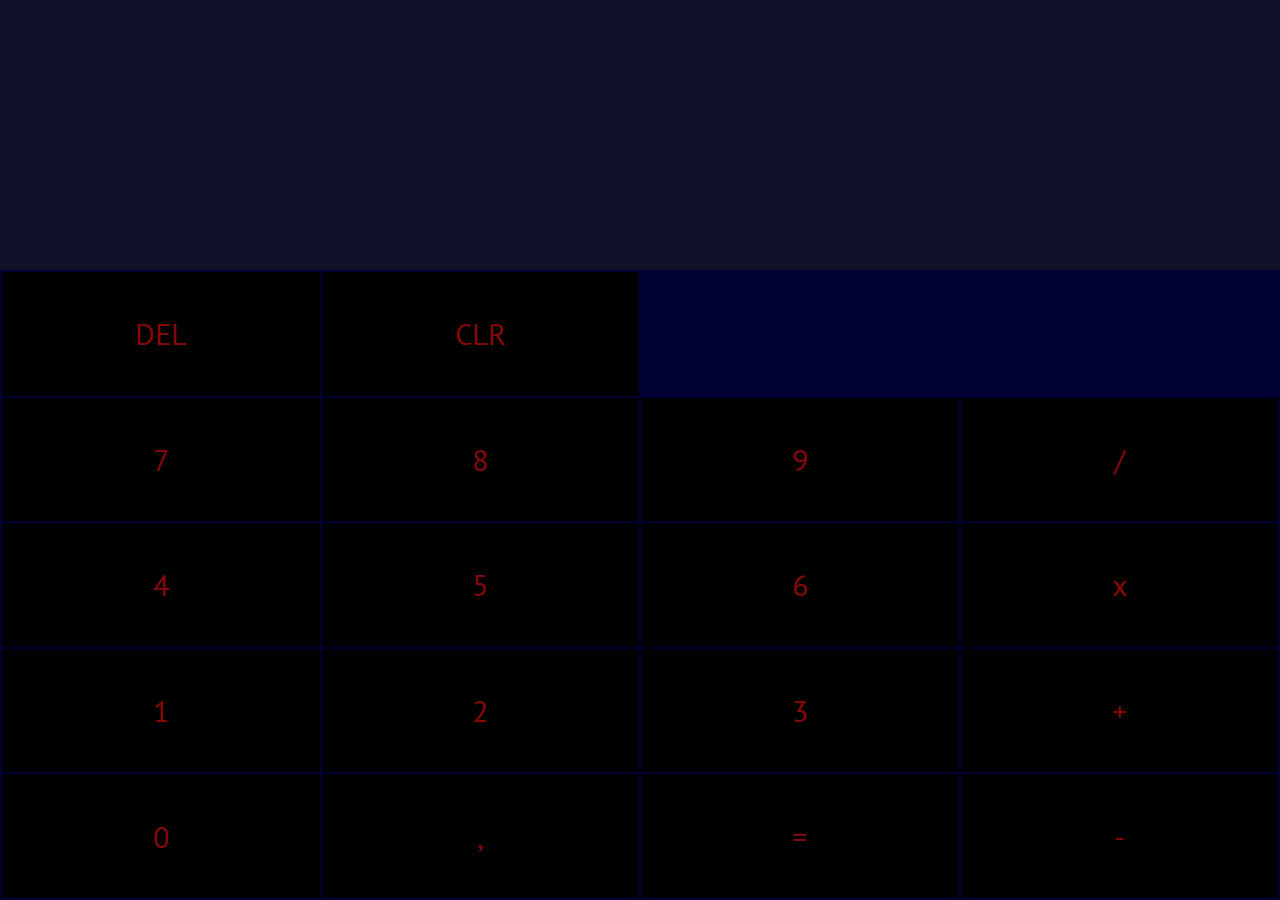
==== rechner/index.html @ b11b2d78 "erster commit" ====
<!DOCTYPE html>
<html lang="en">
<head>
    <meta charset="utf-8">
    <meta name="viewport" content="width=device-width, initial-scale=1, shrink-to-fit=no">
    <meta http-equiv="X-UA-Compatible" content="IE=edge,chrome=1" />
    <title>Rechner</title>
    <link rel="preconnect" href="https://fonts.googleapis.com">
    <link rel="preconnect" href="https://fonts.gstatic.com" crossorigin>
    <link href="https://fonts.googleapis.com/css2?family=PT+Sans:ital,wght@0,400;0,700;1,400;1,700&display=swap" rel="stylesheet">
    <link rel="stylesheet"href="style.css">
    <link rel="manifest"href="index.html">
    <style>

        body{
            margin: 0 ;
            font-family: "PT Sans", sans-serif;
        }
        table {
            width: 100% ;
            height: 70vh;
            background-color: #000034;
            color: #850909;
            font-family: 'PT Sans', sans-serif;
        }
        td {
            width: 25%;
            text-align: center;
            background-color: black;
            font-size:30px;
        }
td:hover{background-color: #034281;
    cursor:pointer;
}
#resultArea {
    height: 30vh;
    background-color: #11112c;
    color: #850909;
    font-size: 64px ;
    display: flex;
    justify-content:flex-end;
    align-items: flex-end;
    padding: 24px;
    box-sizing:border-box ;
}
#result {
    word-break: break-all;
    word-wrap: break-word;
}


    </style>

    <script>
        function isNotNumeric(value)
        {
            return isNaN(parseInt( value ));
        }



        function append0peration (operation)
        {
            let currentValue = document.getElementById('result').innerHTML;
            let lastCharacter = currentValue.substr(-1, 1);
            console.log('last charcter', lastCharacter);


            if (operation === '.') {
                if ( (lastCharacter === '.') ) {
                    // ungeültiger befehl wenn noch keine zahl feststeht.
                    alert("Geben Sie eine Nachkomma Stelle ein");
                    return;
                }
                if ( (lastCharacter === ' ')  ) {
                    // ungeültiger befehl wenn noch keine zahl feststeht.
                    alert("Bitte zuerst eine Zahl eingeben.");
                    return;
                }
            }

            if (isNotNumeric( operation )) {
                // ist ein befehl

                if (currentValue.length === 0) {
                    // ungeültiger befehl wenn noch keine zahl feststeht.
                    alert("Bitte zuerst eine Zahl eingeben.");
                    return;
                }


                if ( (lastCharacter === '.') ) {
                    // ungeültiger befehl wenn noch keine zahl feststeht.
                    alert("Geben Sie eine Nachkomma Stelle ein");
                    return;
                }


                // doppelte symbolfolgen verhindern, aber symbol änderung erlauben.
                if (isNotNumeric( lastCharacter ) && lastCharacter !== '.') {
                    let clickedSymbol = operation.substr(-2, 1);

                    if (clickedSymbol !== '.') {

                        let formelAnfang = currentValue.substr(0, currentValue.length - 2 );
                        let formelRest = currentValue.substr(-1);

                        document.getElementById('result').innerHTML = formelAnfang + clickedSymbol + formelRest;

                        return;
                    }
                }
            }

            document.getElementById('result').innerHTML += operation;
        }

        function calculateResult() {
            let container = document.getElementById('result')
            let currentValue = container.innerHTML;
            let lastCharacter = currentValue.substr(-1);

            if (isNotNumeric( lastCharacter )) {
                // der aktuell letzte Wert ist bereits auch ein Befehl
                alert('Die Formel ist fehlerhaft. Berechnung nicht möglich.')
                return;
            }

            container.innerHTML = eval(container.innerHTML);
        }

        function deleteLast() {
            let container = document.getElementById('result');
            if (container.innerHTML.endsWith(''))
                container.innerHTML = container.innerHTML.slice(0, -1);
        }

        function clearResult() {
            let container = document.getElementById('result');
            container.innerHTML = '';
        }
    </script>
</head>
<body>


<div id="resultArea">
    <div id="result"></div>
</div>


<table>
<tr>

    <td onclick="deleteLast()">DEL</td>
    <td onclick="clearResult()">CLR</td>
</tr>
<tr>
    <td onclick="append0peration(7)">7</td>
    <td onclick="append0peration(8)">8</td>
    <td onclick="append0peration(9)">9</td>
    <td onclick="append0peration(' / ')">/</td>
</tr>

<tr>

    <td onclick ="append0peration(4)">4</td>
    <td onclick ="append0peration(5)">5</td>
    <td onclick ="append0peration(6)">6</td>
    <td onclick ="append0peration(' * ')">x</td>
</tr>

<tr>
    <td onclick ="append0peration(1)">1</td>
    <td onclick ="append0peration(2)">2</td>
    <td onclick ="append0peration(3)">3</td>
    <td onclick ="append0peration(' + ')">+</td>
</tr>
<tr>
    <td onclick ="append0peration(0)">0</td>
    <td onclick ="append0peration('.')">,</td>
    <td onclick="calculateResult() " id="result">=</td>
    <td onclick ="append0peration(' - ')">-</td>
</tr>
</table>
</body>
</html>
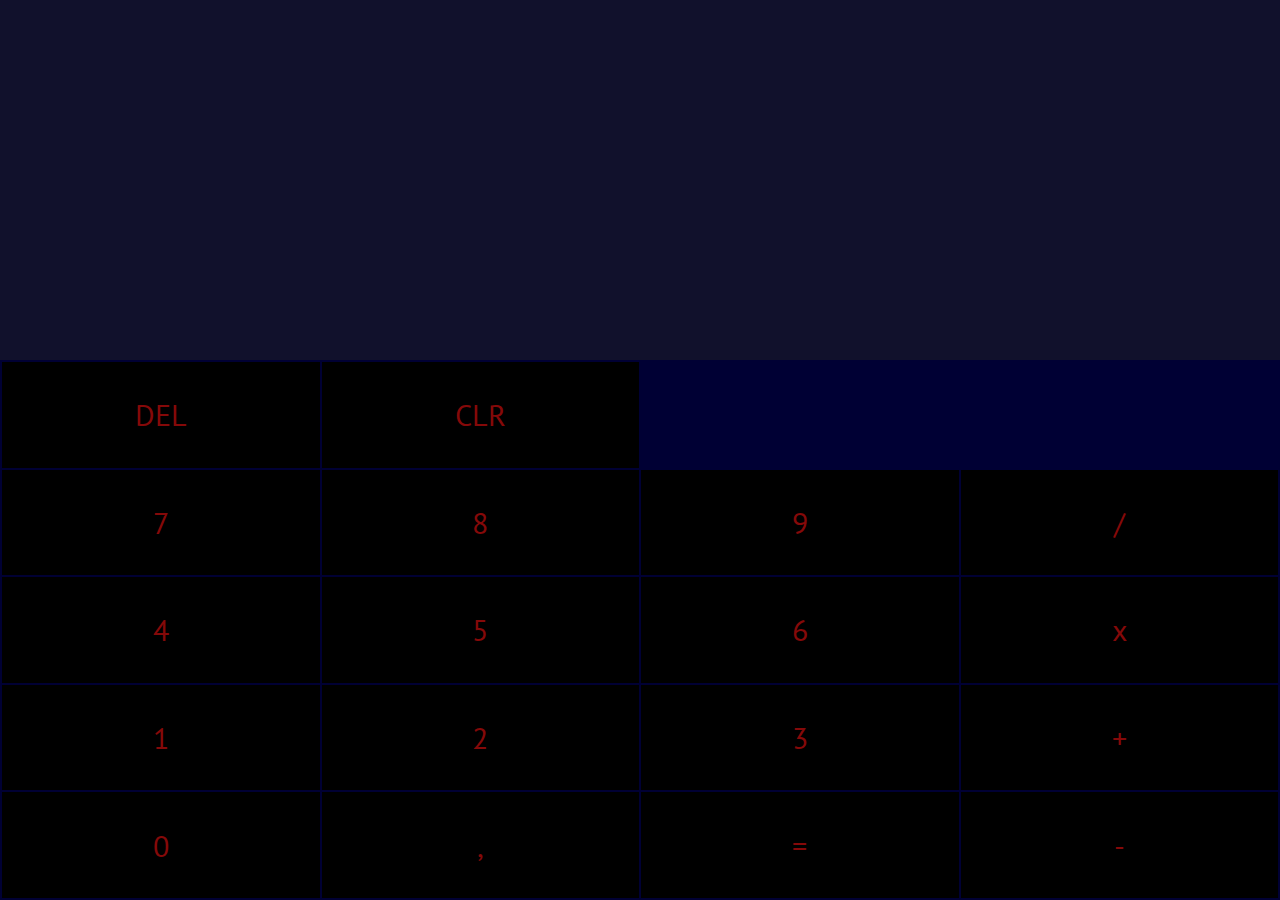
==== commit a3651c68: "vheight ?" ====
--- a/rechner/index.html
+++ b/rechner/index.html
@@ -15,10 +15,11 @@
         body{
             margin: 0 ;
             font-family: "PT Sans", sans-serif;
+
         }
         table {
             width: 100% ;
-            height: 70vh;
+            height: 60vh;
             background-color: #000034;
             color: #850909;
             font-family: 'PT Sans', sans-serif;
@@ -33,7 +34,7 @@
     cursor:pointer;
 }
 #resultArea {
-    height: 30vh;
+    height: 40vh;
     background-color: #11112c;
     color: #850909;
     font-size: 64px ;
@@ -47,7 +48,9 @@
     word-break: break-all;
     word-wrap: break-word;
 }
-
+#calc {
+    height: 100vh
+}
 
     </style>
 
@@ -143,45 +146,49 @@
 </head>
 <body>
 
+<div id="calc">
 
-<div id="resultArea">
-    <div id="result"></div>
+    <div id="resultArea">
+        <div id="result"></div>
+    </div>
+
+
+    <table>
+    <tr>
+
+        <td onclick="deleteLast()">DEL</td>
+        <td onclick="clearResult()">CLR</td>
+    </tr>
+    <tr>
+        <td onclick="append0peration(7)">7</td>
+        <td onclick="append0peration(8)">8</td>
+        <td onclick="append0peration(9)">9</td>
+        <td onclick="append0peration(' / ')">/</td>
+    </tr>
+
+    <tr>
+
+        <td onclick ="append0peration(4)">4</td>
+        <td onclick ="append0peration(5)">5</td>
+        <td onclick ="append0peration(6)">6</td>
+        <td onclick ="append0peration(' * ')">x</td>
+    </tr>
+
+    <tr>
+        <td onclick ="append0peration(1)">1</td>
+        <td onclick ="append0peration(2)">2</td>
+        <td onclick ="append0peration(3)">3</td>
+        <td onclick ="append0peration(' + ')">+</td>
+    </tr>
+    <tr>
+        <td onclick ="append0peration(0)">0</td>
+        <td onclick ="append0peration('.')">,</td>
+        <td onclick="calculateResult() " id="result">=</td>
+        <td onclick ="append0peration(' - ')">-</td>
+    </tr>
+    </table>
+
 </div>
 
-
-<table>
-<tr>
-
-    <td onclick="deleteLast()">DEL</td>
-    <td onclick="clearResult()">CLR</td>
-</tr>
-<tr>
-    <td onclick="append0peration(7)">7</td>
-    <td onclick="append0peration(8)">8</td>
-    <td onclick="append0peration(9)">9</td>
-    <td onclick="append0peration(' / ')">/</td>
-</tr>
-
-<tr>
-
-    <td onclick ="append0peration(4)">4</td>
-    <td onclick ="append0peration(5)">5</td>
-    <td onclick ="append0peration(6)">6</td>
-    <td onclick ="append0peration(' * ')">x</td>
-</tr>
-
-<tr>
-    <td onclick ="append0peration(1)">1</td>
-    <td onclick ="append0peration(2)">2</td>
-    <td onclick ="append0peration(3)">3</td>
-    <td onclick ="append0peration(' + ')">+</td>
-</tr>
-<tr>
-    <td onclick ="append0peration(0)">0</td>
-    <td onclick ="append0peration('.')">,</td>
-    <td onclick="calculateResult() " id="result">=</td>
-    <td onclick ="append0peration(' - ')">-</td>
-</tr>
-</table>
 </body>
 </html>